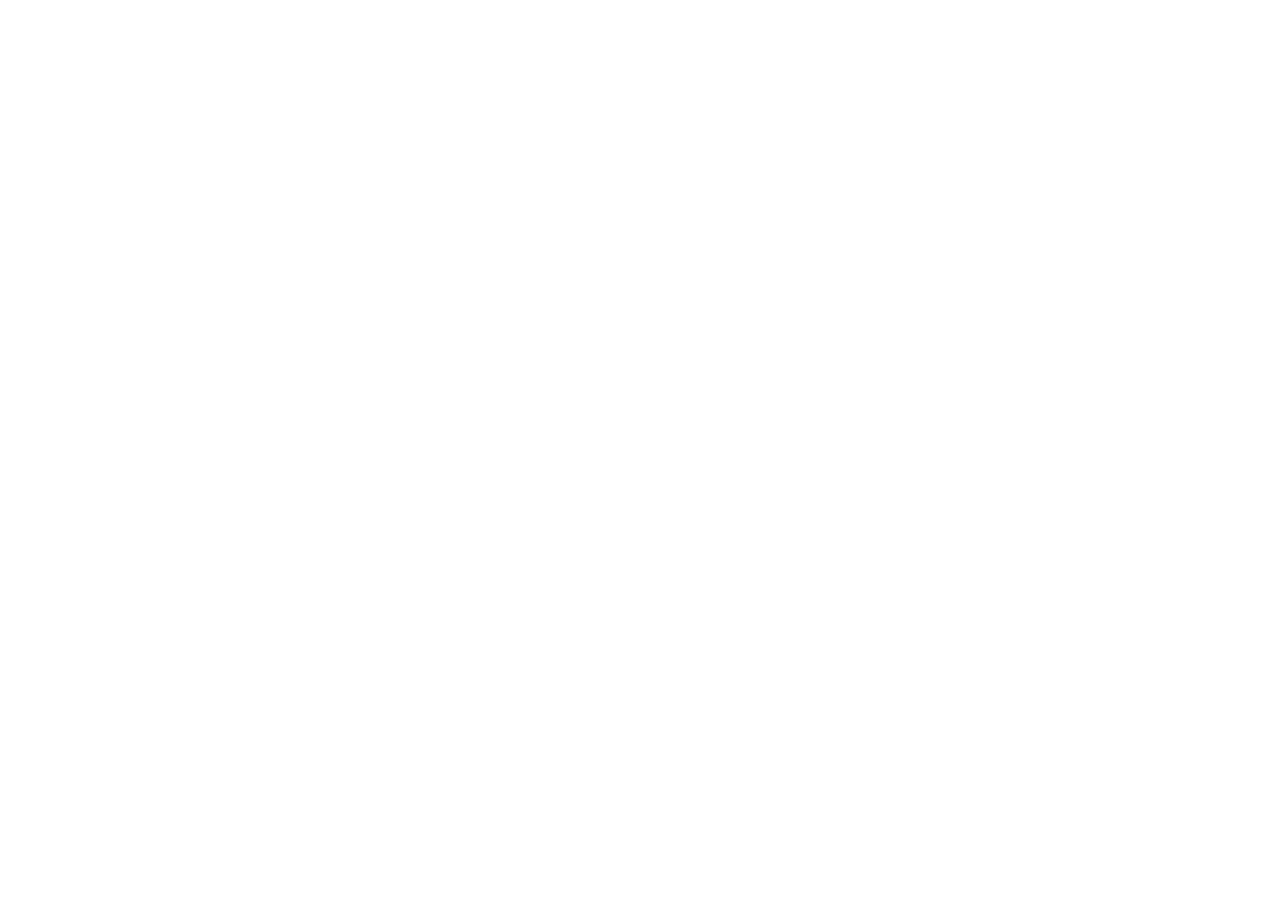
==== index1.html @ df4e8e57 "s" ====
<!-- <!DOCTYPE html>
<html lang="en">
  <head>
    <meta charset="utf-8" />
    <meta http-equiv="X-UA-Compatible" content="IE=edge" />
    <meta name="viewport" content="width=device-width, initial-scale=1" />
    <title>Project 3</title>
    <link rel="stylesheet" href="style.css"/>
  </head>
  <body>
    <a href="second.html">
      <span class="clickable">
      </span>
    </a>
    <a href="second.html">
      <span class="clickable2">
      </span>
    </a>
    <a href="second.html">
      <span class="clickable3">
      </span>
    </a>
  </body>
</html> -->
---- style.css ----
img{
  width: 500px;
  height: auto;
}


body {
  font-family: Arial;
  }

cursor{
position: absolute;
width: 583px;
height: 562px;
left: 248px;
top: 284px;

background: rgba(250, 255, 0, 0.6);

}


h1 {
  font-weight: bold;
  font-family: times
  font-size: 1.5rem;
  margin: 0;
}



.clickable{
  position: absolute;
width: 570px;
height: 540px;
left: 150px;
top: 140px;
border-radius: 50%;

background: rgba(255, 0, 0, 0.6);
}
.clickable2{
  position: absolute;
width: 570px;
height: 540px;
left: 436px;
top: 140px;
border-radius: 50%;

background: rgba(0, 56, 255, 0.6);
}
.clickable3{
  position: absolute;
width: 570px;
height: 540px;
left:720px;
top: 140px;
border-radius: 50%;

background: rgba(250, 255, 0, 0.6);
}


/*.grid-container{
  justify-content: space-evenly;
  display: grid;
  grid-template-columns: 400px 400px 400px;
  grid-auto-rows: 500px;
  grid-gap: 100px;
 }

.grid-item {
  background-color:#FFFFFF;
  border: 1px solid rgba(0, 0, 0, 0.8);
  padding: 20px;
  font-size: 30px;
  text-align: center;
*/
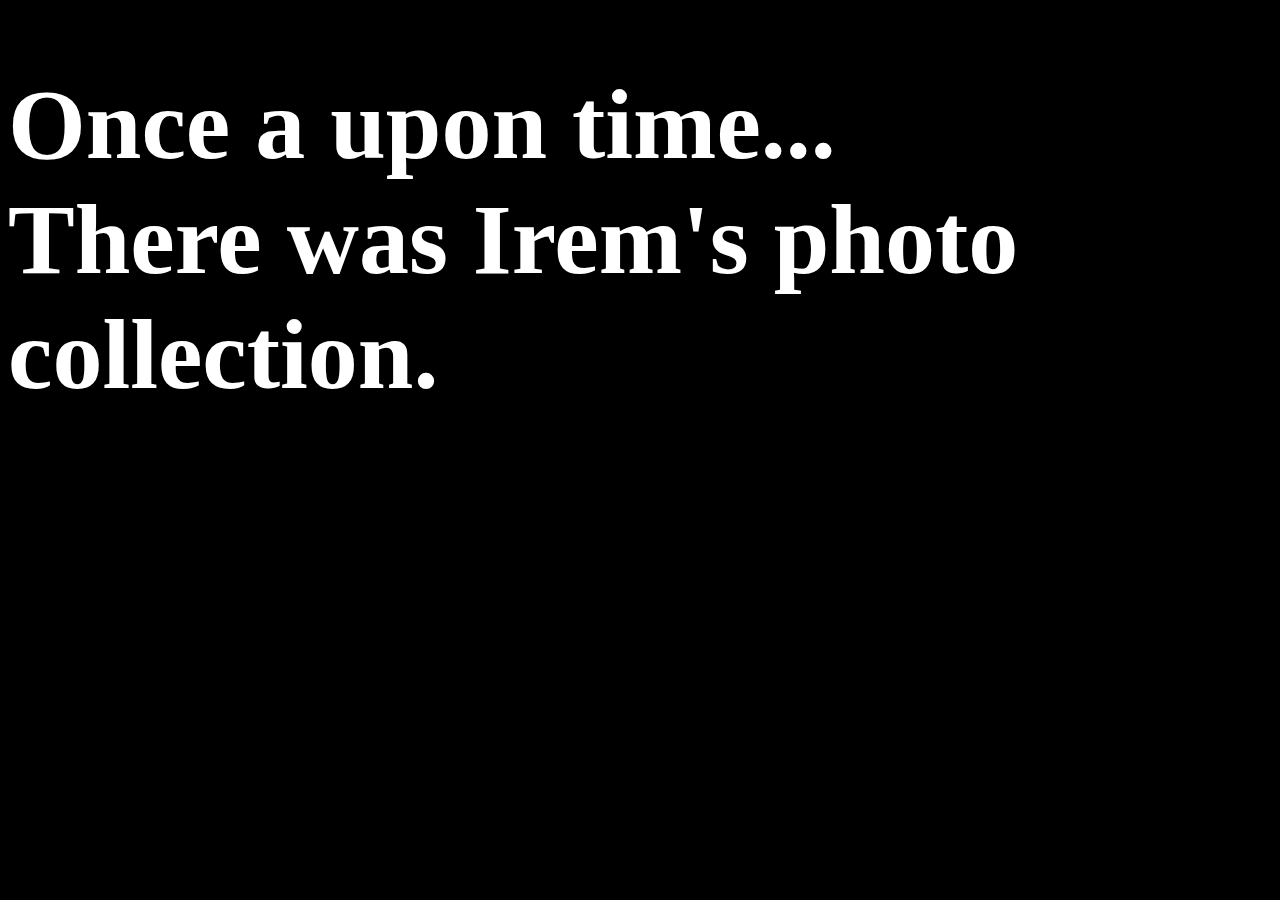
==== commit a7e90742: "." ====
--- a/index1.html
+++ b/index1.html
@@ -1,24 +1,11 @@
-<!-- <!DOCTYPE html>
-<html lang="en">
-  <head>
-    <meta charset="utf-8" />
-    <meta http-equiv="X-UA-Compatible" content="IE=edge" />
-    <meta name="viewport" content="width=device-width, initial-scale=1" />
-    <title>Project 3</title>
-    <link rel="stylesheet" href="style.css"/>
-  </head>
-  <body>
-    <a href="second.html">
-      <span class="clickable">
-      </span>
-    </a>
-    <a href="second.html">
-      <span class="clickable2">
-      </span>
-    </a>
-    <a href="second.html">
-      <span class="clickable3">
-      </span>
-    </a>
-  </body>
-</html> -->+<!DOCTYPE html>
+<html>
+<head>
+	<title>Project3</title>
+	<link rel="stylesheet" type="text/css" href="style.css">
+</head>
+<body>
+	<h1 class="opening">Once a upon time...<br>
+	There was Irem's photo collection.</h1>
+</body>
+</html>--- a/style.css
+++ b/style.css
@@ -1,64 +1,88 @@
-img{
-  width: 500px;
-  height: auto;
+@font-face {
+    font-family: 'Kudryashev Display';
+    src: url('font/KudryashevDisplay-Sans.eot');
+    src: local('font/Kudryashev Display Sans'), local('KudryashevDisplay-Sans'),
+        url('font/KudryashevDisplay-Sans.eot?#iefix') format('embedded-opentype'),
+        url('font/KudryashevDisplay-Sans.woff2') format('woff2'),
+        url('font/KudryashevDisplay-Sans.woff') format('woff'),
+        url('font/KudryashevDisplay-Sans.ttf') format('truetype');
+    font-weight: 500;
+    font-style: normal;
 }
 
+html{
+  background-color: black;
+}
 
-body {
-  font-family: Arial;
-  }
-
-cursor{
-position: absolute;
-width: 583px;
-height: 562px;
-left: 248px;
-top: 284px;
-
-background: rgba(250, 255, 0, 0.6);
+.opening{
+  font-family: 'Chomsky';
+  font-size: 100px;
+  color: white;
+  animation: floating 6s ease-in-out infinite;
 
 }
-
-
 h1 {
-  font-weight: bold;
-  font-family: times
-  font-size: 1.5rem;
-  margin: 0;
+   font-family: 'Kudryashev Display';
+  font-size: 40px;
+  color: white;
+  animation: floating 6s ease-in-out infinite;
 }
 
+img{
+  padding: 60px;
+  width: 300px;
+  height: auto;
+  filter: blur(1rem);
+  animation: float 6s ease-in-out infinite;
+  
+}
 
+.book-container {
+    padding: 1rem;
+    border: 1px solid white;
+    border-radius: 25px;
+    text-align: center;
+    
+  }
+  
 
-.clickable{
-  position: absolute;
-width: 570px;
-height: 540px;
-left: 150px;
-top: 140px;
-border-radius: 50%;
+@keyframes float {
+  0% {
+    box-shadow: 0 5px 15px 0px rgba(0,0,0,0.6);
+    transform: translatey(0px);
+  }
+  50% {
+    box-shadow: 0 25px 15px 0px rgba(0,0,0,0.2);
+    transform: translatey(-20px);
+  }
+  100% {
+    box-shadow: 0 5px 15px 0px rgba(0,0,0,0.6);
+    transform: translatey(0px);
+  }
+}
 
-background: rgba(255, 0, 0, 0.6);
+ img:hover{
+      filter: none;
+      animation-play-state: paused;}
+
+  @keyframes floating {
+  0% {
+    box-shadow: 0 5px 15px 0px rgba(0,0,0,0.6);
+    transform: translatey(0px);
+  }
+  50% {
+    box-shadow: 0 25px 15px 0px rgba(0,0,0,0.2);
+    transform: translatey(-20px);
+  }
+  100% {
+    box-shadow: 0 5px 15px 0px rgba(0,0,0,0.6);
+    transform: translatey(0px);
+  }
 }
-.clickable2{
-  position: absolute;
-width: 570px;
-height: 540px;
-left: 436px;
-top: 140px;
-border-radius: 50%;
 
-background: rgba(0, 56, 255, 0.6);
-}
-.clickable3{
-  position: absolute;
-width: 570px;
-height: 540px;
-left:720px;
-top: 140px;
-border-radius: 50%;
-
-background: rgba(250, 255, 0, 0.6);
-}
+ h1:hover{
+      filter: none;
+      animation-play-state: paused;
 
 
 /*.grid-container{
@@ -75,4 +99,5 @@
   padding: 20px;
   font-size: 30px;
   text-align: center;
-*/
+
+*/